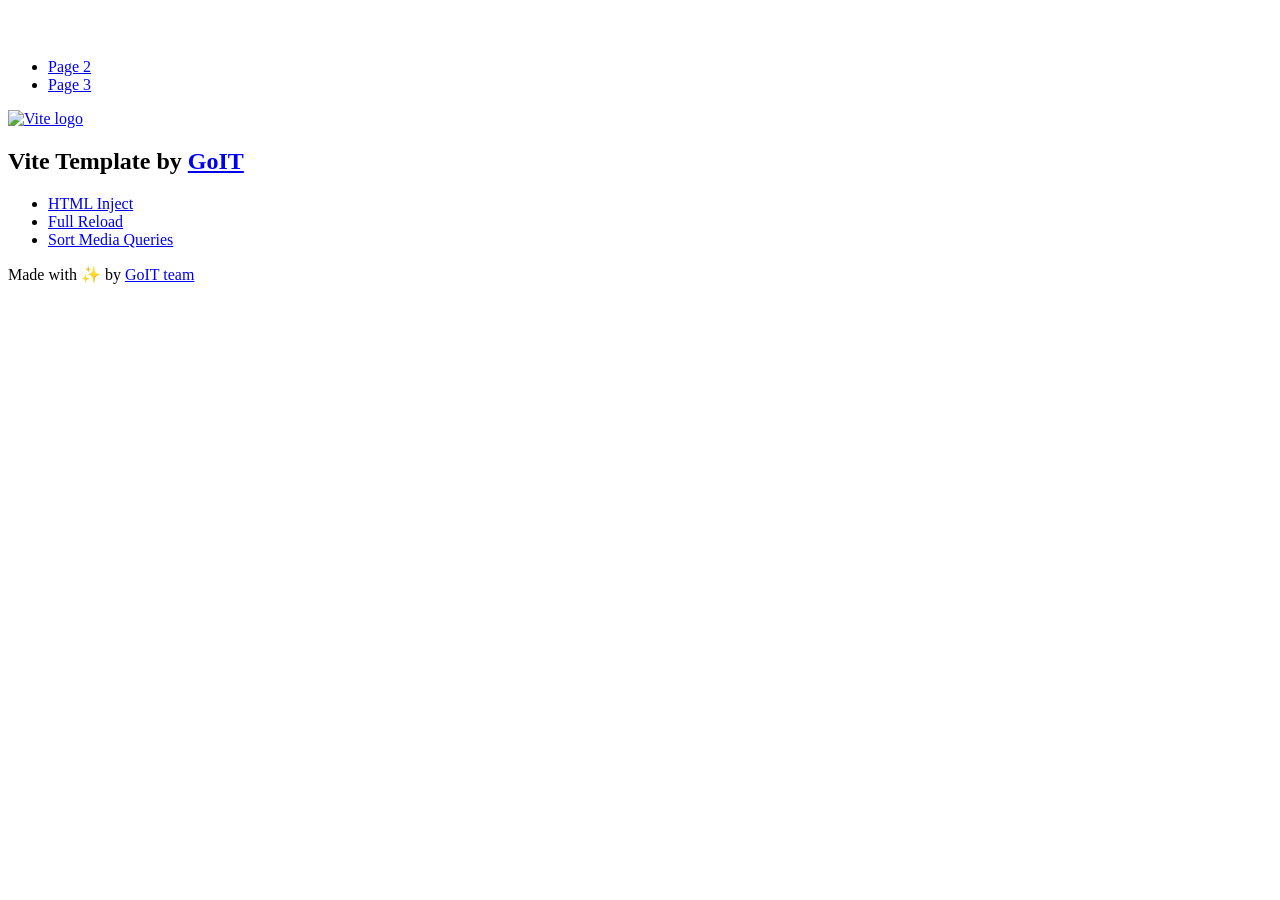
==== index.html @ 2d7ea3cd "Deploying to gh-pages from @ zekirovskii/goit-js-hw-09@315f9f303df4708ad4d91c617e679e4d43a7d74d 🚀" ====
<!DOCTYPE html>
<html lang="en">
  <head>
    <meta charset="UTF-8" />
    <link rel="icon" type="image/svg+xml" href="/goit-js-hw-09/favicon.svg" />
    <meta name="viewport" content="width=device-width, initial-scale=1.0" />
    <title>Vanilla App Template</title>

    <link rel="stylesheet" crossorigin href="/goit-js-hw-09/assets/index-CT1ocFYr.css">
  </head>
  <body>
    <header class="header">
  <div class="container">
    <nav class="nav">
      <a class="nav-logo" href="./index.html" aria-label="Site logo">
        <svg class="nav-logo-icon" width="100" height="30">
          <use href="/goit-js-hw-09/assets/sprite-E8vg0sBb.svg#logo"></use>
        </svg>
      </a>
      <ul class="nav-list">
        <li class="nav-item">
          <a class="nav-link {=$highlight-act}" href="../public/1-gallery.html">Page 2</a>
        </li>
        <li class="nav-item">
          <a class="nav-link {=$highlight-curr}" href="../public/2-form.html">Page 3</a>
        </li>
      </ul>
    </nav>
  </div>
</header>


    <main>
      <!-- Loads the specified .html file -->
      <section class="vite-promo">
  <div class="container">
    <div class="vite-promo-thumb">
      <a
        class="vite-promo-link"
        href="https://vitejs.dev/"
        target="_blank"
        rel="noopener noreferrer"
        aria-label="Link to Vite official website"
        title="Vite.js  build tool"
      >
        <!-- Path to images as from index.html file -->
        <img
          class="pic"
          src="/goit-js-hw-09/assets/vite-logo-9o_aqrTe.png"
          alt="Vite logo"
          width="640"
          height="640"
        />
      </a>
    </div>
    <h1 class="main-title">
      <span class="main-title-gradient">Vite</span>
      Template by
      <a
        class="main-title-link"
        href="https://github.com/goitacademy/vanilla-app-template"
        target="_blank"
        rel="noopener noreferrer"
      >
        GoIT
      </a>
    </h1>
  </div>
</section>

      <article class="badges">
  <div class="container">
    <ul class="badges-list">
      <li class="badges-item">
        <a
          class="badges-link"
          href="https://www.npmjs.com/package/vite-plugin-html-inject"
          target="_blank"
          rel="noopener noreferrer"
        >
          HTML Inject
        </a>
      </li>
      <li class="badges-item">
        <a
          class="badges-link"
          href="https://www.npmjs.com/package/vite-plugin-full-reload"
          target="_blank"
          rel="noopener noreferrer"
        >
          Full Reload
        </a>
      </li>
      <li class="badges-item">
        <a
          class="badges-link"
          href="https://www.npmjs.com/package/postcss-sort-media-queries"
          target="_blank"
          rel="noopener noreferrer"
        >
          Sort Media Queries
        </a>
      </li>
    </ul>
  </div>
</article>

    </main>

    <footer class="footer">
  <div class="container">
    <p class="footer-desc">
      Made with ✨ by
      <a
        class="footer-link"
        href="https://goit.global/ua/"
        target="_blank"
        rel="noopener noreferrer"
      >
        GoIT team
      </a>
    </p>
  </div>
</footer>


  </body>
</html>
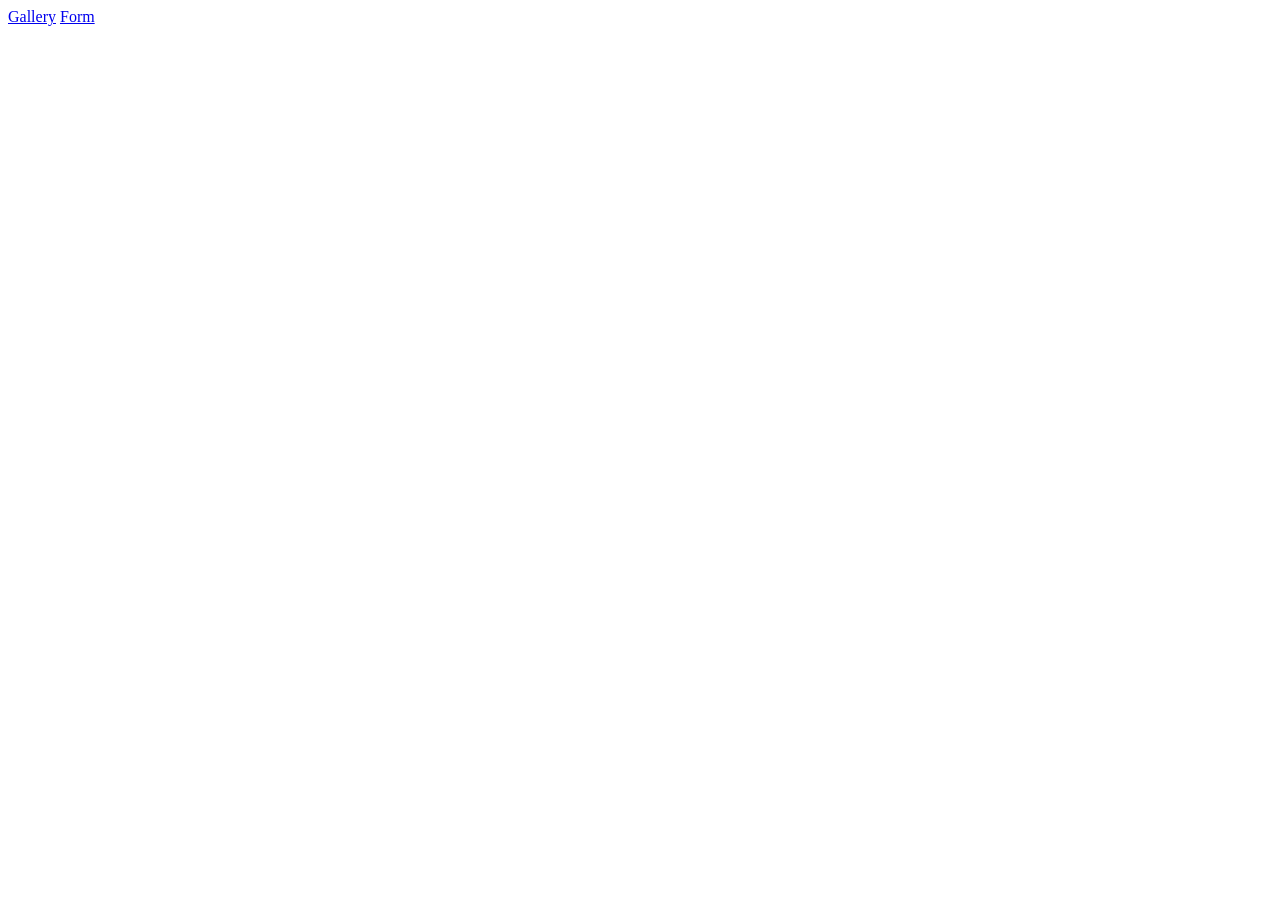
==== commit f3160dc8: "Deploying to gh-pages from @ zekirovskii/goit-js-hw-09@8530d28cce55e0982cb413d467c191d44c2b1d58 🚀" ====
--- a/index.html
+++ b/index.html
@@ -6,123 +6,11 @@
     <meta name="viewport" content="width=device-width, initial-scale=1.0" />
     <title>Vanilla App Template</title>
 
-    <link rel="stylesheet" crossorigin href="/goit-js-hw-09/assets/index-CT1ocFYr.css">
+    <link rel="stylesheet" crossorigin href="/goit-js-hw-09/assets/styles-CpOoZ4EW.css">
   </head>
   <body>
-    <header class="header">
-  <div class="container">
-    <nav class="nav">
-      <a class="nav-logo" href="./index.html" aria-label="Site logo">
-        <svg class="nav-logo-icon" width="100" height="30">
-          <use href="/goit-js-hw-09/assets/sprite-E8vg0sBb.svg#logo"></use>
-        </svg>
-      </a>
-      <ul class="nav-list">
-        <li class="nav-item">
-          <a class="nav-link {=$highlight-act}" href="../public/1-gallery.html">Page 2</a>
-        </li>
-        <li class="nav-item">
-          <a class="nav-link {=$highlight-curr}" href="../public/2-form.html">Page 3</a>
-        </li>
-      </ul>
-    </nav>
-  </div>
-</header>
-
-
-    <main>
-      <!-- Loads the specified .html file -->
-      <section class="vite-promo">
-  <div class="container">
-    <div class="vite-promo-thumb">
-      <a
-        class="vite-promo-link"
-        href="https://vitejs.dev/"
-        target="_blank"
-        rel="noopener noreferrer"
-        aria-label="Link to Vite official website"
-        title="Vite.js  build tool"
-      >
-        <!-- Path to images as from index.html file -->
-        <img
-          class="pic"
-          src="/goit-js-hw-09/assets/vite-logo-9o_aqrTe.png"
-          alt="Vite logo"
-          width="640"
-          height="640"
-        />
-      </a>
-    </div>
-    <h1 class="main-title">
-      <span class="main-title-gradient">Vite</span>
-      Template by
-      <a
-        class="main-title-link"
-        href="https://github.com/goitacademy/vanilla-app-template"
-        target="_blank"
-        rel="noopener noreferrer"
-      >
-        GoIT
-      </a>
-    </h1>
-  </div>
-</section>
-
-      <article class="badges">
-  <div class="container">
-    <ul class="badges-list">
-      <li class="badges-item">
-        <a
-          class="badges-link"
-          href="https://www.npmjs.com/package/vite-plugin-html-inject"
-          target="_blank"
-          rel="noopener noreferrer"
-        >
-          HTML Inject
-        </a>
-      </li>
-      <li class="badges-item">
-        <a
-          class="badges-link"
-          href="https://www.npmjs.com/package/vite-plugin-full-reload"
-          target="_blank"
-          rel="noopener noreferrer"
-        >
-          Full Reload
-        </a>
-      </li>
-      <li class="badges-item">
-        <a
-          class="badges-link"
-          href="https://www.npmjs.com/package/postcss-sort-media-queries"
-          target="_blank"
-          rel="noopener noreferrer"
-        >
-          Sort Media Queries
-        </a>
-      </li>
-    </ul>
-  </div>
-</article>
-
-    </main>
-
-    <footer class="footer">
-  <div class="container">
-    <p class="footer-desc">
-      Made with ✨ by
-      <a
-        class="footer-link"
-        href="https://goit.global/ua/"
-        target="_blank"
-        rel="noopener noreferrer"
-      >
-        GoIT team
-      </a>
-    </p>
-  </div>
-</footer>
-
+    
+    <div class="main-container"> <a href="./1-gallery.html">Gallery</a> <a href="./2-form.html">Form</a> </div>
 
   </body>
 </html>
